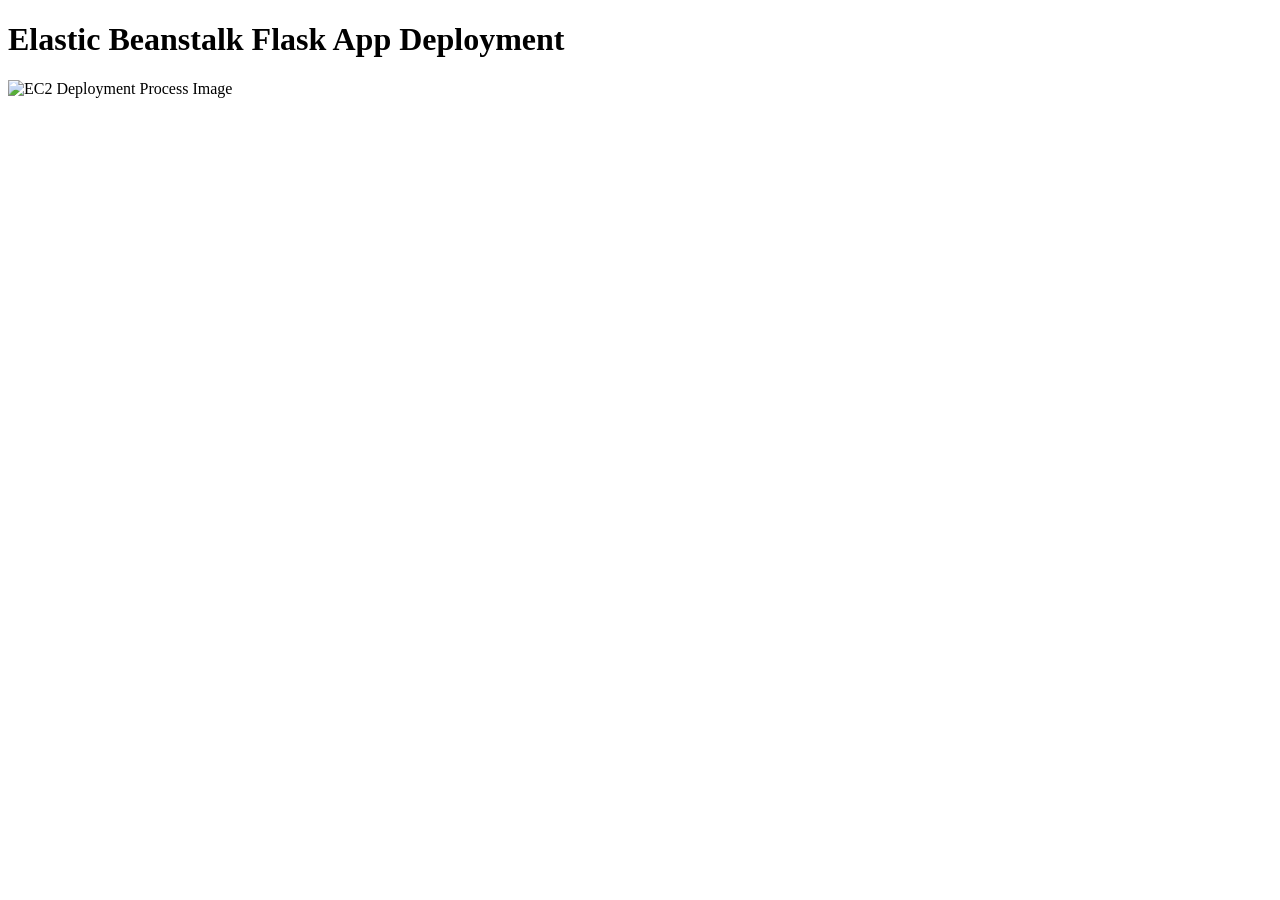
==== templates/index.html @ f300fce8 "Add initial Flask app files. No Dockerfile yet. Need to update image path in index.html" ====
<!DOCTYPE html>

<html lang="en">
  <head>
    <meta charset="UTF-8" />
    <title>Elastic Beanstalk Flask App Deployment</title>
  </head>
  <body>
    <h1>Elastic Beanstalk Flask App Deployment</h1>

    <!-- Placeholder image TODO: insert real path/image name -->
    <img src="https://github.com/<yourusername>/<your-repo>/images/<Containerise_app_run_in_EC2>" alt="EC2 Deployment Process Image">
  </body>
</html>
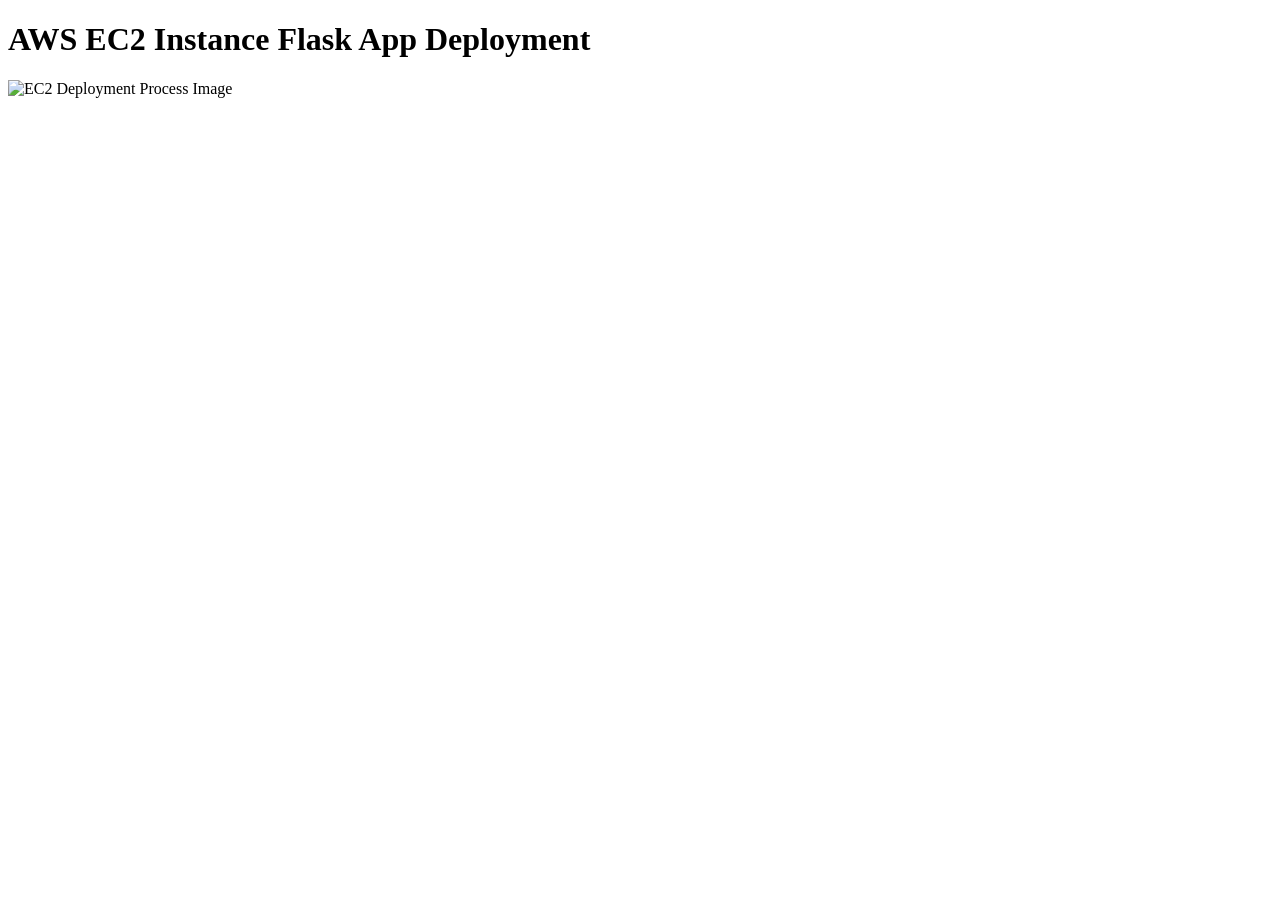
==== commit 65d663c6: "Update index.html title/heading" ====
--- a/templates/index.html
+++ b/templates/index.html
@@ -3,12 +3,11 @@
 <html lang="en">
   <head>
     <meta charset="UTF-8" />
-    <title>Elastic Beanstalk Flask App Deployment</title>
+    <title>EC2 Instance App Deployment</title>
   </head>
   <body>
-    <h1>Elastic Beanstalk Flask App Deployment</h1>
+    <h1>AWS EC2 Instance Flask App Deployment</h1>
 
-    <!-- Placeholder image TODO: insert real path/image name -->
-    <img src="https://github.com/<yourusername>/<your-repo>/images/<Containerise_app_run_in_EC2>" alt="EC2 Deployment Process Image">
+    <img src="https://github.com/cloud-spotter/ec2_instance_flask_deployment/blob/main/images/Containerise_app_run_in_EC2.png" alt="EC2 Deployment Process Image">
   </body>
 </html>
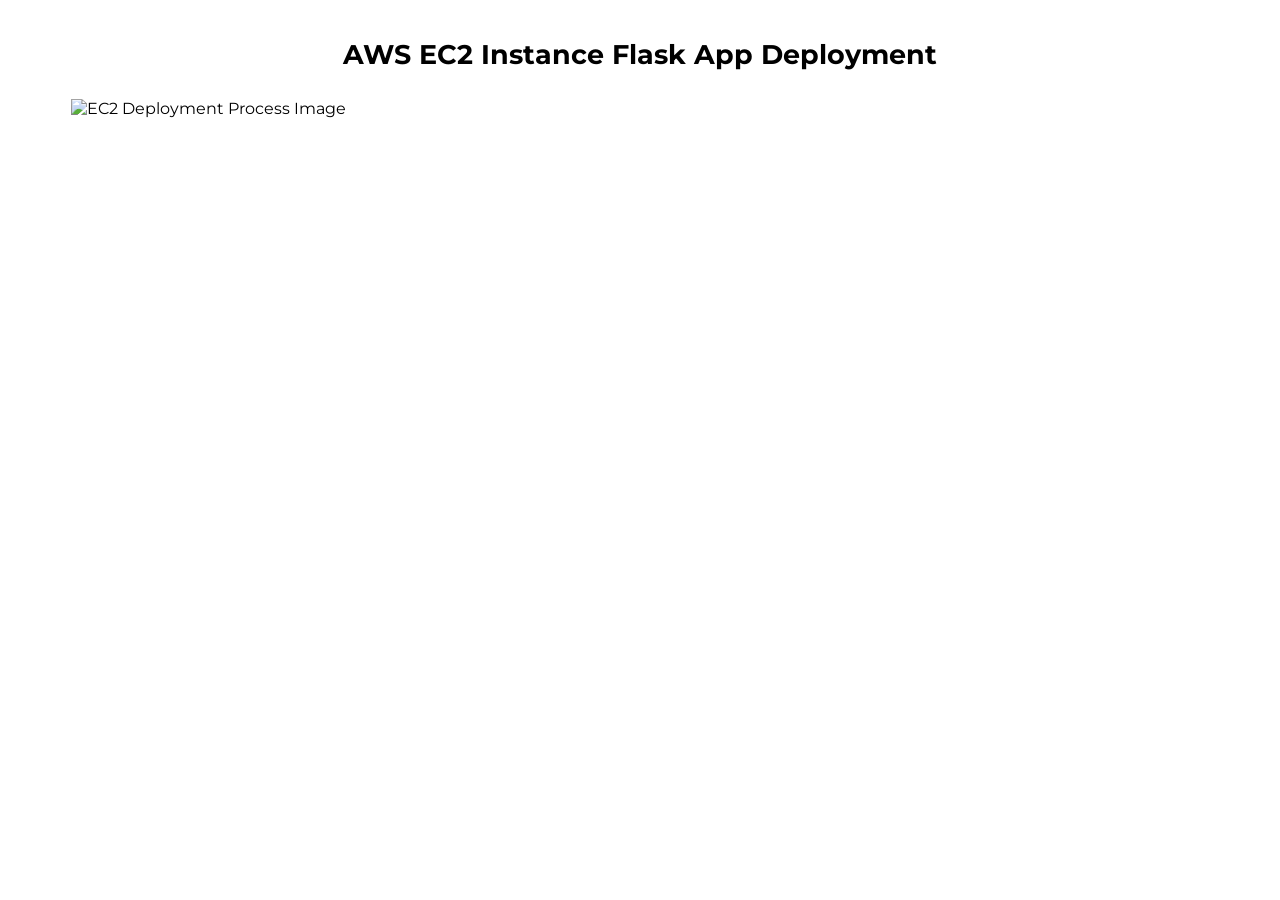
==== commit e0030b44: "Change images directory name to static and add a styles.css file to it. Update index.html accordingl" ====
--- a/templates/index.html
+++ b/templates/index.html
@@ -4,10 +4,11 @@
   <head>
     <meta charset="UTF-8" />
     <title>EC2 Instance App Deployment</title>
+    <link rel="stylesheet" href="/static/styles.css">
   </head>
   <body>
     <h1>AWS EC2 Instance Flask App Deployment</h1>
 
-    <img src="https://github.com/cloud-spotter/ec2_instance_flask_deployment/blob/main/images/Containerise_app_run_in_EC2.png" alt="EC2 Deployment Process Image">
+    <img src="https://github.com/cloud-spotter/ec2_instance_flask_deployment/blob/main/images/Containerise_app_run_in_EC2.png?raw=true" alt="EC2 Deployment Process Image">
   </body>
 </html>
--- a/static/styles.css
+++ b/static/styles.css
@@ -0,0 +1,24 @@
+/* Import Montserrat font from Google Fonts */
+@import url('https://fonts.googleapis.com/css2?family=Montserrat:wght@400;700&display=swap');
+
+/* Apply the Montserrat font to all text elements */
+body {
+    font-family: 'Montserrat', sans-serif;
+}
+
+/* Center the H1 element and apply some padding */
+h1 {
+    text-align: center;
+    padding-top: 20px;
+    padding-bottom: 10px;
+    font-size: 1.7rem;
+}
+
+/* Contain the image size */
+img {
+    max-width: 90%; /* Ensures the image doesn't exceed 90% of the screen's width */
+    max-height: 85vh; /* Ensures the image doesn't exceed 85% of the viewport height */
+    height: auto; /* Maintain aspect ratio */
+    display: block;
+    margin: 0 auto; /* Center the image */
+}
